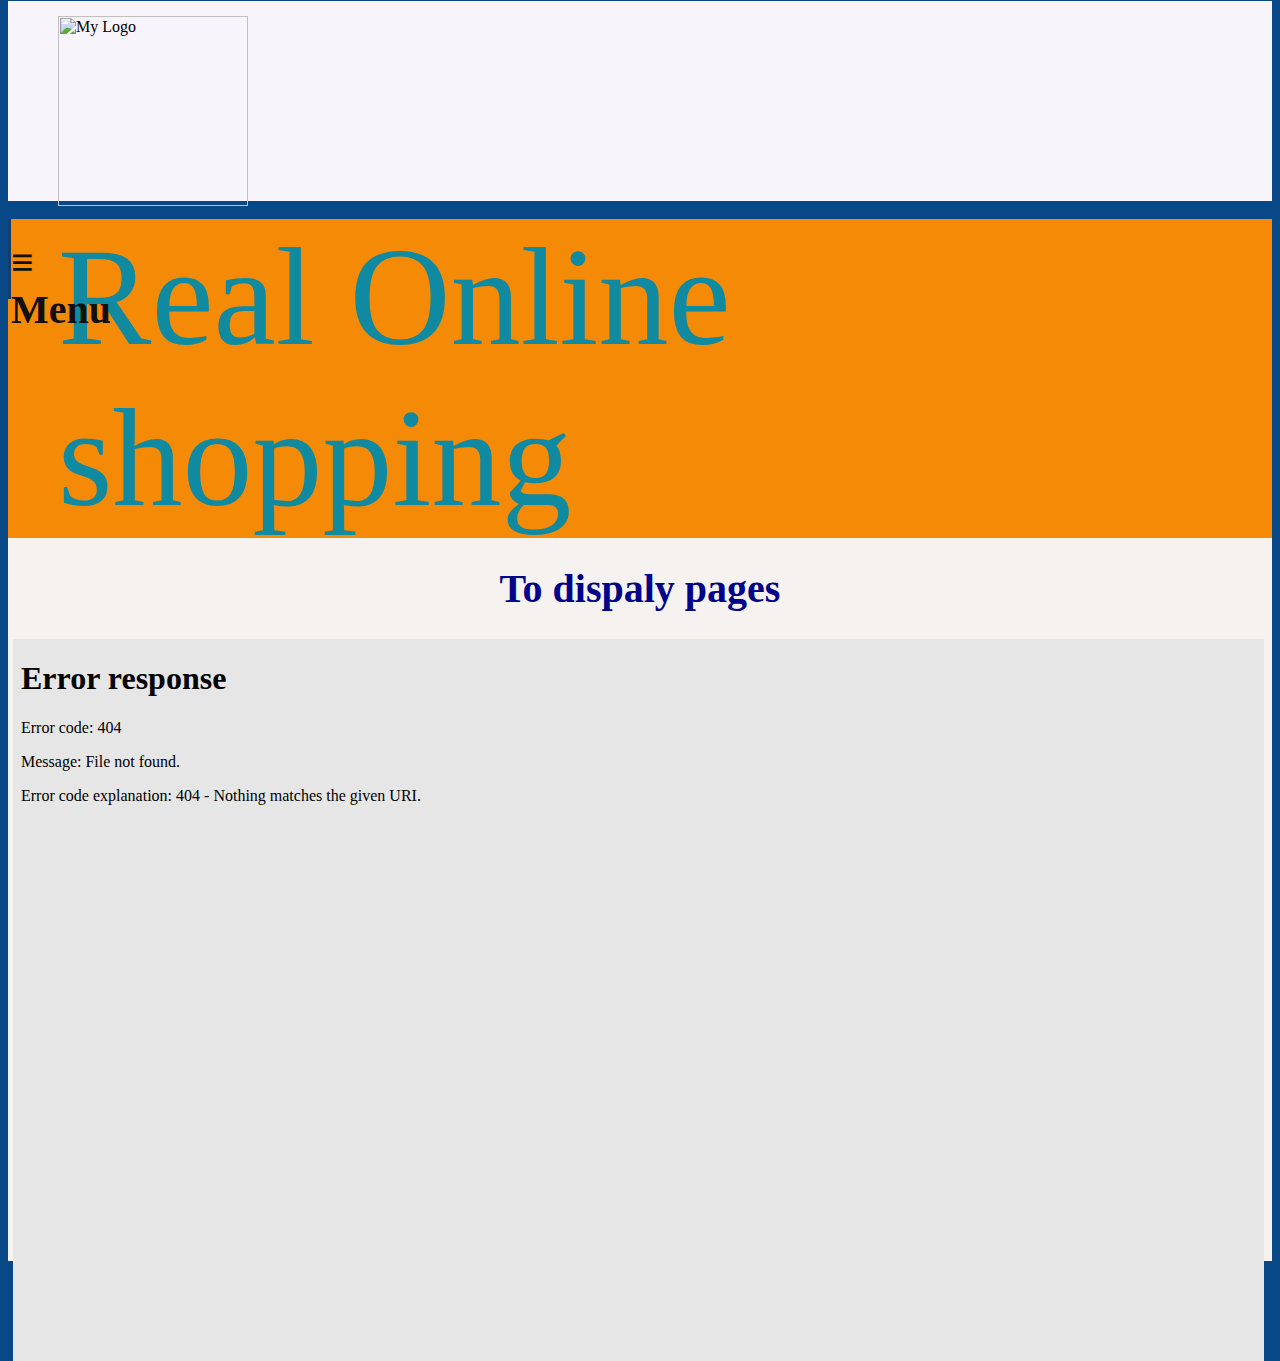
==== index.html @ 12f7f355 "Initial commit" ====
<html lang="en">

<head>
    <meta charset="UTF-8">
    <meta name="viewport" content="width=device-width, initial-scale=1.0">
    <link rel="stylesheet" href="CSS/Index_layout.css">
    <link rel="stylesheet" href="CSS/Home.css">
    <link rel="stylesheet" href="CSS/Index_Content.css">
    <link rel="stylesheet" href="CSS/Main_Menu.css">

    <title> Home Page </title>

    <script>
        function OpenPage(item) {

            if (item.getAttribute('id') === "btn_Home") {
                document.getElementById("frm_Show").src = "Pages/Home.html";
            }
            if (item.getAttribute('id') === "btn_Men") {
                document.getElementById("frm_Show").src = "Pages/Men_Shose.html";
            }
            if (item.getAttribute('id') === "btn_MenSport") {
                document.getElementById("frm_Show").src = "Pages/Men_Sport_Shose.html";
            }
            if (item.getAttribute('id') === "btn_Women") {
                document.getElementById("frm_Show").src = "Pages/Women_Shose.html";
            }
            if (item.getAttribute('id') === "btn_Baby") {
                document.getElementById("frm_Show").src = "Pages/Baby_Shose.html";
            }
        }
    </script>
</head>

<body>
    <div class="Page_banner">
        <div class="Page_banner_content">
            <img class="logo" src="IMG/MHH_Store.gif" alt="My Logo">
            <span for="">Real Online shopping</span>

        </div>

    </div>
    <br>
    <div class="pageContent">

        <div class="menus">

            <span> &#8801; Menu</span>
            <a id="btn_Home" onclick="OpenPage(this)" class="active">Home</a>
            <a id="btn_Men" onclick="OpenPage(this)">Men's shose</a>
            <a id="btn_MenSport" onclick="OpenPage(this)">Men's sport shose</a>
            <a id="btn_Women" onclick="OpenPage(this)">Women's shose</a>
            <a id="btn_Baby" onclick="OpenPage(this)">Baby's shose</a>
            <!-- <button  onclick="OpenHome(this)" class="active"></button> -->

        </div>

        <div class="displayPages">
            <h1 id="demo">To dispaly pages</h1>
            <iframe id="frm_Show" width="100%" src="pages/home.html" class="frm_Show"></iframe>

            <!-- <script src="JS/Functions.js"></script> -->
        </div>

    </div>











</body>

</html>
---- CSS/Index_layout.css ----
body{
    background-color: #084887;
    margin-top: 0;
    /* padding: 0; */
}
.Page_banner{
width: 100%;
transition:  width 120s;
background-color: #f7f5fb;
height:200px;
margin: 0px;
background-position: 0px 0px;

transition: 500ms;
}

.Page_banner_content{
    margin-top: 1px;
}


.Page_banner_content span{
         /* #f58a07; */
        font-size: 140px;
        transition:1200ms;  
        float: left;

        padding-left: 50px;
        margin-top: 10px;
        color:#0f8aa0;
        /* position: relative; */       
}


.logo{
    width: 190px;
    transition: 12s;
    height: 190px;
    padding-left: 50px;
    float: left;
    margin-top: 15px;
    /* position: relative; */
    
}
 /* .Title{
    color:#e6e20f;
    color:#0a1c1f;
     /* #f58a07; */
    /* font-size: 140px;
    float: left;
    padding-left: 50px;
    margin-top: 10px;
    transition: 1200ms;
    color:#0f8aa0;
    transition: 120ms; */
 /* }   */


.frm_Show{
    background-color: rgb(230, 230, 230);
    width: 99%;
    margin-left: 5px;
    height: 100%;
    border-width: 0px;
    border-style: groove;

}
/* .Title label.active{
    color:#2292a4;
     /* #f58a07; */
    /* font-size: 140px;
    float: left;
    padding-left: 50px;
    margin-top: 10px; */
    
/* } */
---- CSS/Home.css ----
.container{
background-color: darkgray;
color: deepskyblue;
width: 100%;
height: 700px;
border-radius: 15px 15px 0px 0px;
transition: 120ms;
position: relative;

}
 
.container_Header{
position: relative;
background-color: dimgrey;
width: 99.5%;
height: 70px;
border-radius: 14px 14px 0pc 0px;
color: floralwhite;
padding-left: 7px;
padding-top: 1px;

} 
.container_Header h1{
color: floralwhite;
font-size: 40px;
margin-top: 10px;
text-align: center;
text-shadow:1px 2px #0d0e0f;
}
---- CSS/Index_Content.css ----
.pageContent{
width: 100%;
background-color:#f58a07;
height: 90%;
}



.displayPages{
width: 100%;
height:90%;
background-color:#f5f2ef ;
float: left;
}

.displayPages h1{
    text-align: center;
    color: darkblue;
    font-weight: bold;
    font-size: 40px;
}
---- CSS/Main_Menu.css ----
.menus{
    background-color: #1b1a1a;
    width: 0%;
    height: 90%;
    /* color: #27221b; */
    text-decoration: none;
    float: left;
    /* position: absolute; */
    position: absolute;

    }

.menus:hover {

    width: 20%;
    /* z-index: 99; */
    position: absolute;
    /* display: block; */
    transition: 500ms;
}

    .menus span{
        text-align: left;
        color: #11100e;
        font-weight: bold;
        font-size: 40px;
        height: 60px;
        padding-top: 20px;
        display: block;
        margin-top: 0px;
        background-color: #163d6b;
        transition: 1330ms;
        padding-left: 3px;
    }

    .menus span:hover{
        
        color: #e0d6c5;
     
    }


/* .menus{

    background-color: #002a32;
    height: 100%;
    width: 100%;
    text-decoration: none;
} */
.menus a{
    margin-top: 0px;
    text-decoration: none;
    background-color: #70ae6e;
    width:100%;
    height: 50px;
    text-align: center;
    /* padding-left: 10px; */
    padding-top: 20px;
    color: honeydew;
    font-weight: bold;
    font-size: 20px;
    display: block;
    overflow: hidden;
}

.menus a.active{
    background-color: rgb(233, 230, 216);
    color: blue;
    

}
.menus a:hover{
    background-color: #beee62;
    color: indigo;
    width: 100%;
    overflow:visible;
    transition: 1s;

}
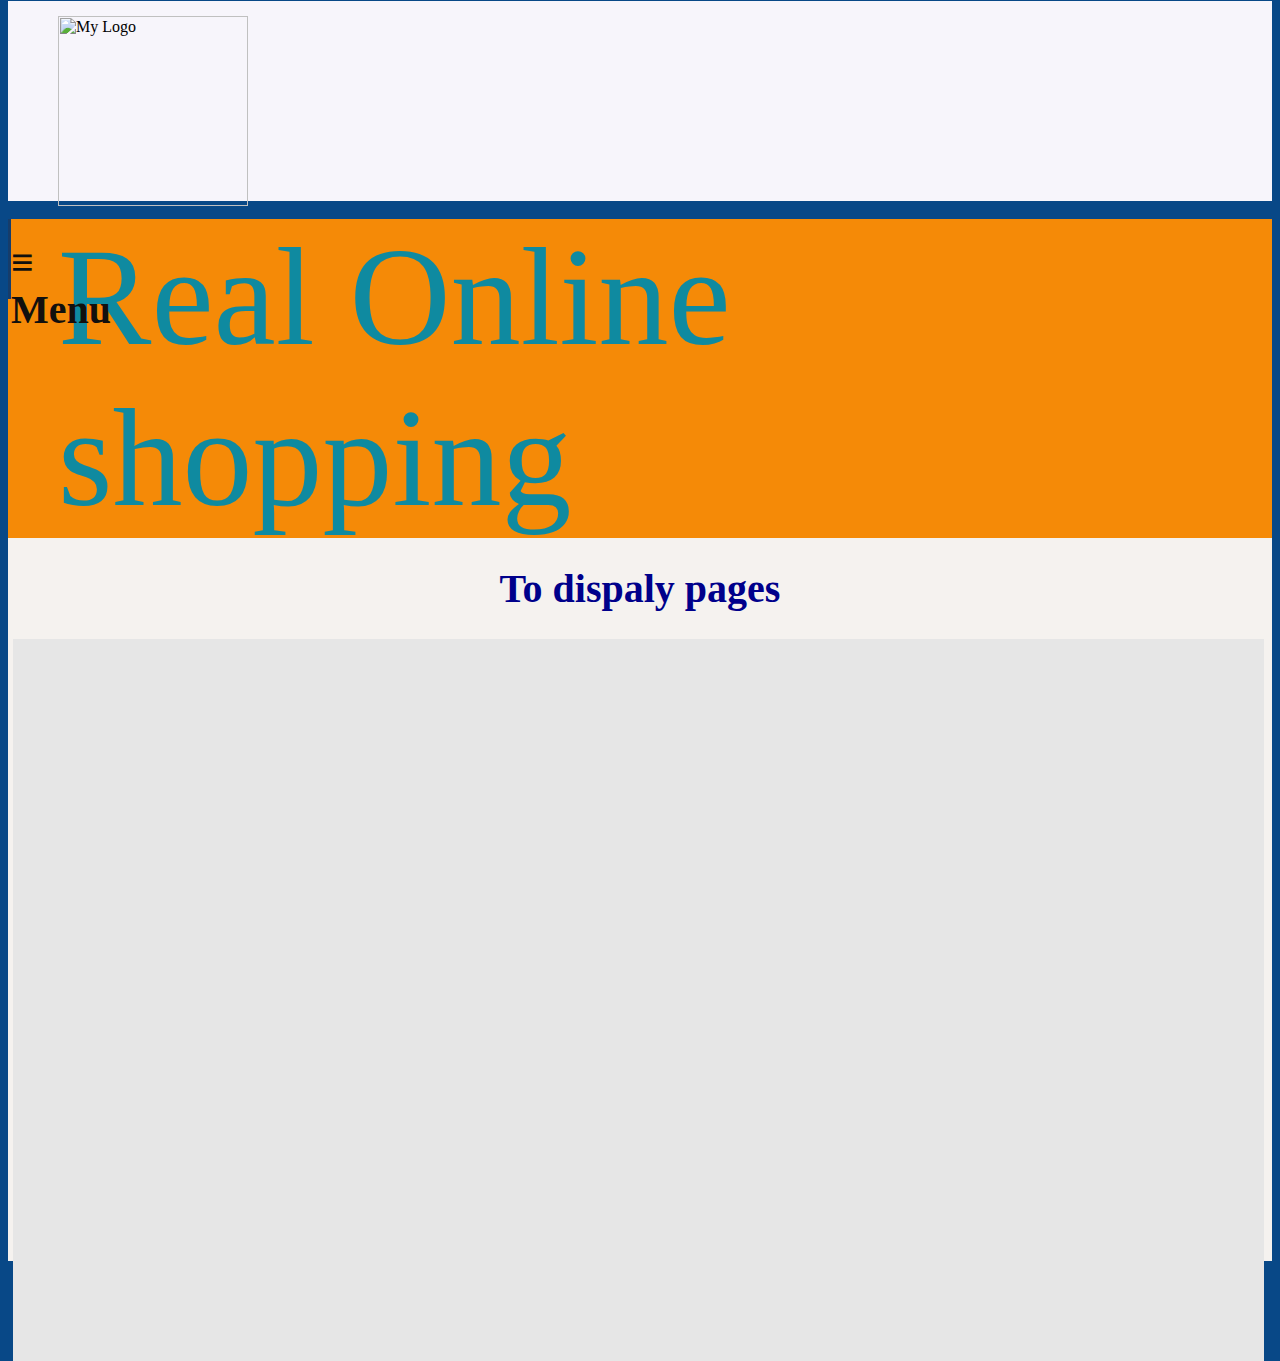
==== commit 3f52ed88: "LOGO_linkNADiframe_LINK" ====
--- a/index.html
+++ b/index.html
@@ -1,80 +1,70 @@
 <html lang="en">
+  <head>
+    <meta charset="UTF-8" />
+    <meta name="viewport" content="width=device-width, initial-scale=1.0" />
+    <link rel="stylesheet" href="CSS/Index_layout.css" />
+    <link rel="stylesheet" href="CSS/Home.css" />
+    <link rel="stylesheet" href="CSS/Index_Content.css" />
+    <link rel="stylesheet" href="CSS/Main_Menu.css" />
 
-<head>
-    <meta charset="UTF-8">
-    <meta name="viewport" content="width=device-width, initial-scale=1.0">
-    <link rel="stylesheet" href="CSS/Index_layout.css">
-    <link rel="stylesheet" href="CSS/Home.css">
-    <link rel="stylesheet" href="CSS/Index_Content.css">
-    <link rel="stylesheet" href="CSS/Main_Menu.css">
-
-    <title> Home Page </title>
+    <title>Home Page</title>
 
     <script>
-        function OpenPage(item) {
+      function OpenPage(item) {
+        if (item.getAttribute("id") === "btn_Home") {
+          document.getElementById("frm_Show").src = "Pages/Home.html";
+        }
+        if (item.getAttribute("id") === "btn_Men") {
+          document.getElementById("frm_Show").src = "Pages/Men_Shose.html";
+        }
+        if (item.getAttribute("id") === "btn_MenSport") {
+          document.getElementById("frm_Show").src =
+            "Pages/Men_Sport_Shose.html";
+        }
+        if (item.getAttribute("id") === "btn_Women") {
+          document.getElementById("frm_Show").src = "Pages/Women_Shose.html";
+        }
+        if (item.getAttribute("id") === "btn_Baby") {
+          document.getElementById("frm_Show").src = "Pages/Baby_Shose.html";
+        }
+      }
+    </script>
+  </head>
 
-            if (item.getAttribute('id') === "btn_Home") {
-                document.getElementById("frm_Show").src = "Pages/Home.html";
-            }
-            if (item.getAttribute('id') === "btn_Men") {
-                document.getElementById("frm_Show").src = "Pages/Men_Shose.html";
-            }
-            if (item.getAttribute('id') === "btn_MenSport") {
-                document.getElementById("frm_Show").src = "Pages/Men_Sport_Shose.html";
-            }
-            if (item.getAttribute('id') === "btn_Women") {
-                document.getElementById("frm_Show").src = "Pages/Women_Shose.html";
-            }
-            if (item.getAttribute('id') === "btn_Baby") {
-                document.getElementById("frm_Show").src = "Pages/Baby_Shose.html";
-            }
-        }
-    </script>
-</head>
+  <body>
+    <div class="Page_banner">
+      <div class="Page_banner_content">
+        <img
+          class="logo"
+          src="https://i.ibb.co/dfWpx8f/MHH-Store.gif"
+          alt="My Logo"
+        />
+        <span for="">Real Online shopping</span>
+      </div>
+    </div>
+    <br />
+    <div class="pageContent">
+      <div class="menus">
+        <span> &#8801; Menu</span>
+        <a id="btn_Home" onclick="OpenPage(this)" class="active">Home</a>
+        <a id="btn_Men" onclick="OpenPage(this)">Men's shose</a>
+        <a id="btn_MenSport" onclick="OpenPage(this)">Men's sport shose</a>
+        <a id="btn_Women" onclick="OpenPage(this)">Women's shose</a>
+        <a id="btn_Baby" onclick="OpenPage(this)">Baby's shose</a>
+        <!-- <button  onclick="OpenHome(this)" class="active"></button> -->
+      </div>
 
-<body>
-    <div class="Page_banner">
-        <div class="Page_banner_content">
-            <img class="logo" src="IMG/MHH_Store.gif" alt="My Logo">
-            <span for="">Real Online shopping</span>
+      <div class="displayPages">
+        <h1 id="demo">To dispaly pages</h1>
+        <iframe
+          id="frm_Show"
+          width="100%"
+          src="https://raw.githubusercontent.com/MHH2020/mhhWS1/master/Pages/Home.html"
+          class="frm_Show"
+        ></iframe>
 
-        </div>
-
+        <!-- <script src="JS/Functions.js"></script> -->
+      </div>
     </div>
-    <br>
-    <div class="pageContent">
-
-        <div class="menus">
-
-            <span> &#8801; Menu</span>
-            <a id="btn_Home" onclick="OpenPage(this)" class="active">Home</a>
-            <a id="btn_Men" onclick="OpenPage(this)">Men's shose</a>
-            <a id="btn_MenSport" onclick="OpenPage(this)">Men's sport shose</a>
-            <a id="btn_Women" onclick="OpenPage(this)">Women's shose</a>
-            <a id="btn_Baby" onclick="OpenPage(this)">Baby's shose</a>
-            <!-- <button  onclick="OpenHome(this)" class="active"></button> -->
-
-        </div>
-
-        <div class="displayPages">
-            <h1 id="demo">To dispaly pages</h1>
-            <iframe id="frm_Show" width="100%" src="pages/home.html" class="frm_Show"></iframe>
-
-            <!-- <script src="JS/Functions.js"></script> -->
-        </div>
-
-    </div>
-
-
-
-
-
-
-
-
-
-
-
-</body>
-
-</html>+  </body>
+</html>
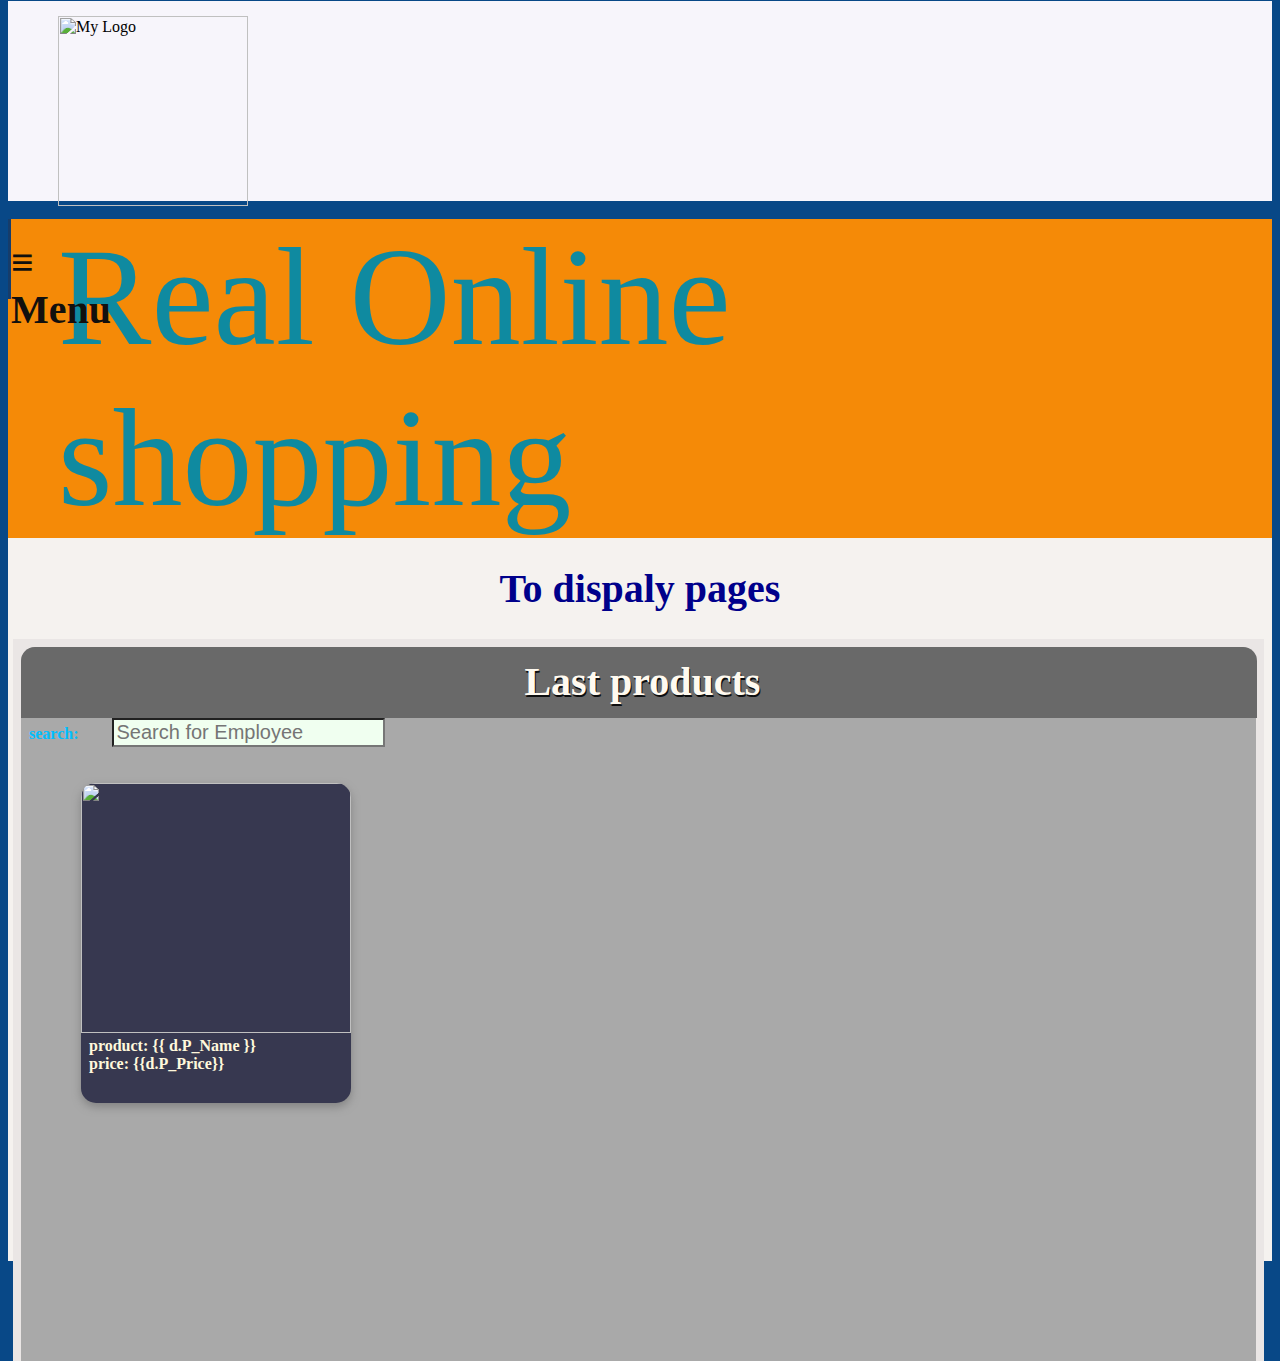
==== commit 7a52450d: "onload event To load Home page" ====
--- a/index.html
+++ b/index.html
@@ -28,10 +28,14 @@
           document.getElementById("frm_Show").src = "Pages/Baby_Shose.html";
         }
       }
+
+      function loadFunction() {
+        document.getElementById("frm_Show").src = "Pages/Home.html";
+      }
     </script>
   </head>
 
-  <body>
+  <body onload="loadFunction();">
     <div class="Page_banner">
       <div class="Page_banner_content">
         <img
@@ -56,12 +60,7 @@
 
       <div class="displayPages">
         <h1 id="demo">To dispaly pages</h1>
-        <iframe
-          id="frm_Show"
-          width="100%"
-          src="https://raw.githubusercontent.com/MHH2020/mhhWS1/master/Pages/Home.html"
-          class="frm_Show"
-        ></iframe>
+        <iframe id="frm_Show" width="100%" class="frm_Show"></iframe>
 
         <!-- <script src="JS/Functions.js"></script> -->
       </div>
--- a/CSS/Home.css
+++ b/CSS/Home.css
@@ -1,29 +1,27 @@
-.container{
-background-color: darkgray;
-color: deepskyblue;
-width: 100%;
-height: 700px;
-border-radius: 15px 15px 0px 0px;
-transition: 120ms;
-position: relative;
+.container {
+  background-color: darkgray;
+  color: deepskyblue;
+  width: 100%;
+  height: 2000px;
+  border-radius: 15px 15px 0px 0px;
+  transition: 120ms;
+  position: relative;
+}
 
+.container_Header {
+  position: relative;
+  background-color: dimgrey;
+  width: 99.5%;
+  height: 70px;
+  border-radius: 14px 14px 0pc 0px;
+  color: floralwhite;
+  padding-left: 7px;
+  padding-top: 1px;
 }
- 
-.container_Header{
-position: relative;
-background-color: dimgrey;
-width: 99.5%;
-height: 70px;
-border-radius: 14px 14px 0pc 0px;
-color: floralwhite;
-padding-left: 7px;
-padding-top: 1px;
-
-} 
-.container_Header h1{
-color: floralwhite;
-font-size: 40px;
-margin-top: 10px;
-text-align: center;
-text-shadow:1px 2px #0d0e0f;
-}+.container_Header h1 {
+  color: floralwhite;
+  font-size: 40px;
+  margin-top: 10px;
+  text-align: center;
+  text-shadow: 1px 2px #0d0e0f;
+}
